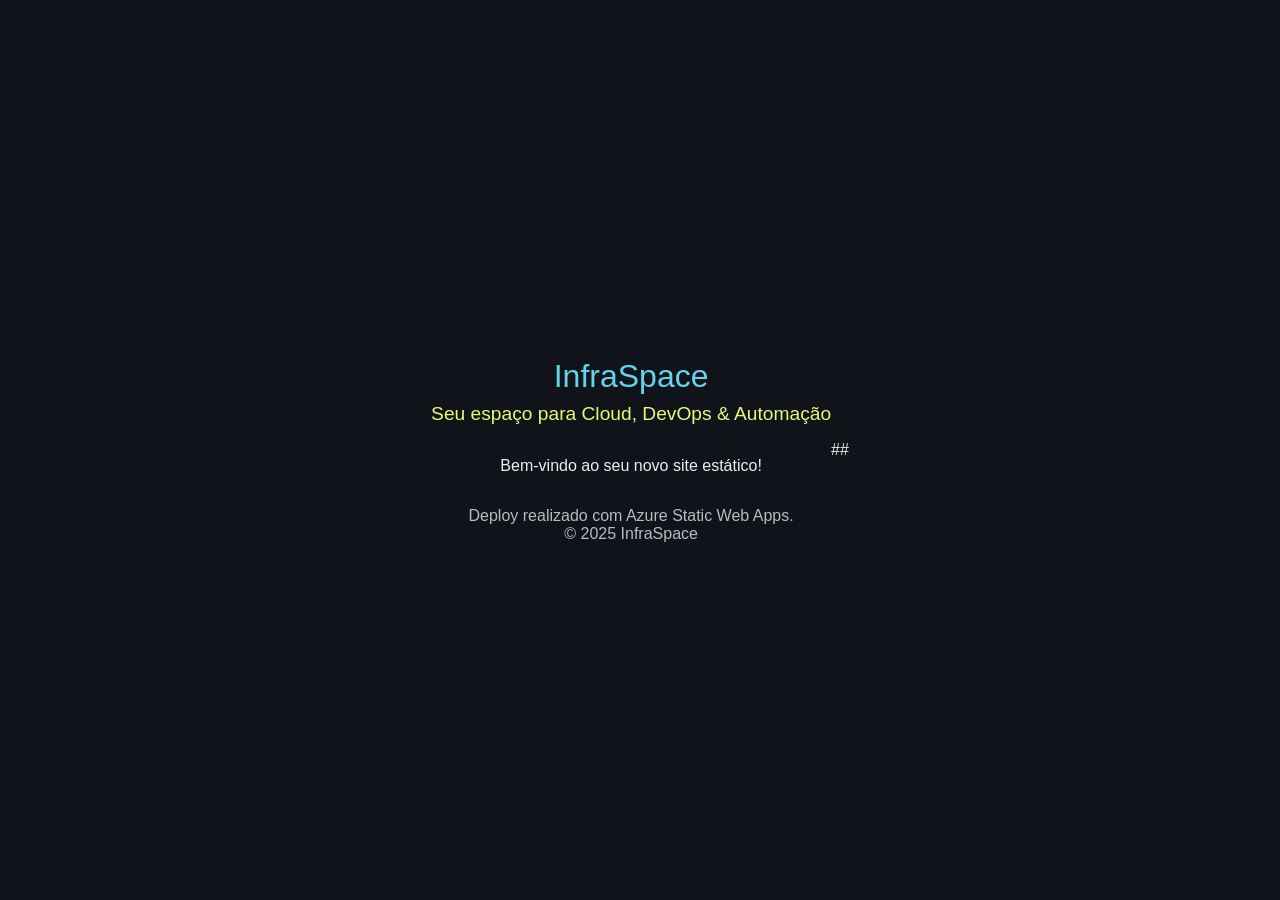
==== index.html @ 5fb4dc53 "inicial commit" ====
<!DOCTYPE html>
<html lang="pt-br">
  <head>
    <meta charset="UTF-8">
    <meta name="viewport" content="width=device-width, initial-scale=1.0">
    <title>InfraSpace</title>
    <style>
      body {
        font-family: Arial, sans-serif;
        background: #10131a;
        color: #eee;
        margin: 0;
        padding: 0;
        display: flex;
        align-items: center;
        justify-content: center;
        height: 100vh;
      }
      .container {
        text-align: center;
      }
      .brand {
        font-size: 2rem;
        color: #62d4eb;
        margin-bottom: 0.5rem;
      }
      .tagline {
        font-size: 1.2rem;
        color: #e9f877;
        margin-bottom: 2rem;
      }
      .info {
        font-size: 1rem;
        margin-top: 2rem;
        color: #bbb;
      }
    </style>
  </head>
  <body>
    <div class="container">
      <div class="brand">InfraSpace</div>
      <div class="tagline">Seu espaço para Cloud, DevOps & Automação</div>
      <p>Bem-vindo ao seu novo site estático!</p>
      <div class="info">
        Deploy realizado com Azure Static Web Apps.<br>
        &copy; 2025 InfraSpace
      </div>
    </div>
  </body>
</html>
##
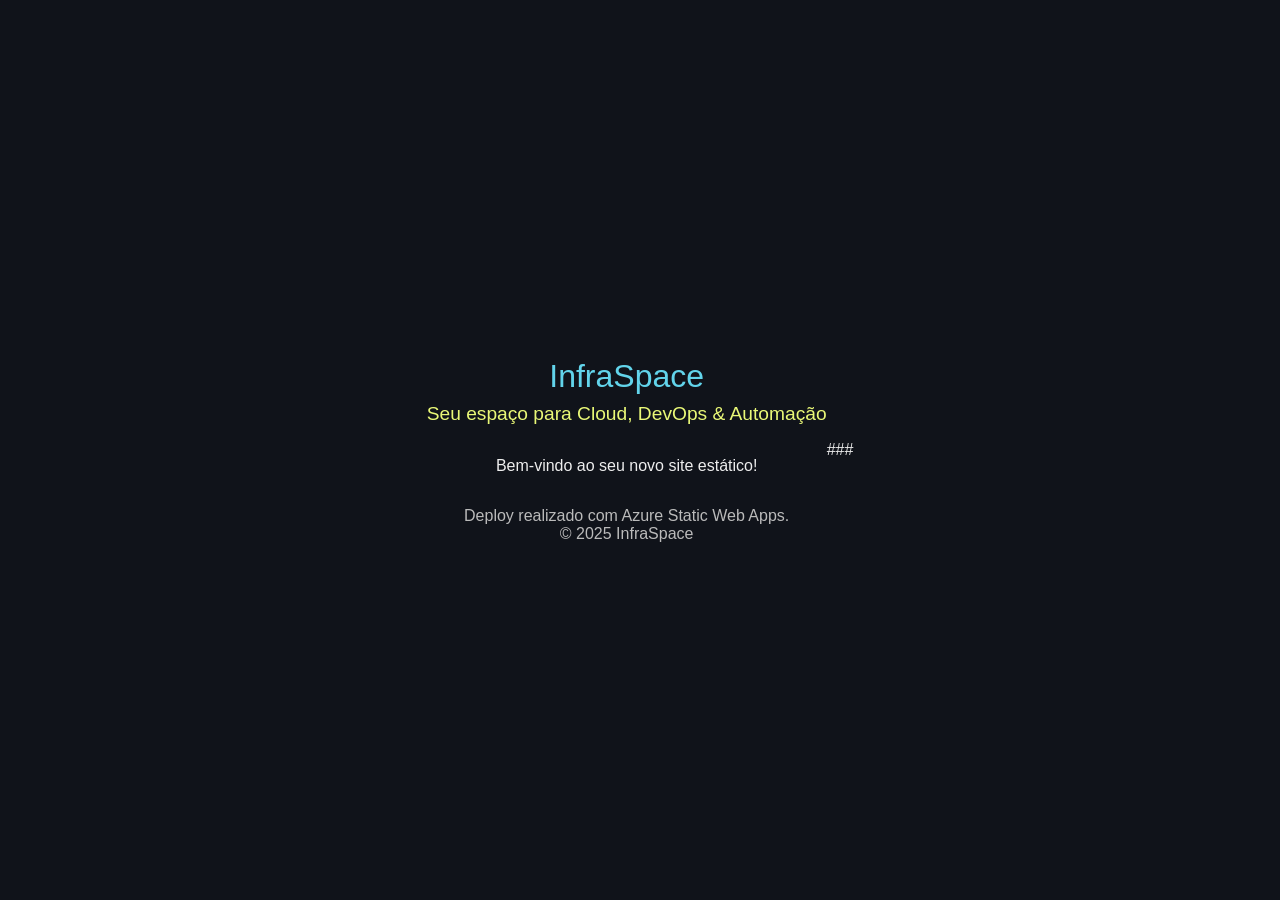
==== commit 56d427c8: "add: teste" ====
--- a/index.html
+++ b/index.html
@@ -48,4 +48,4 @@
     </div>
   </body>
 </html>
-##+###
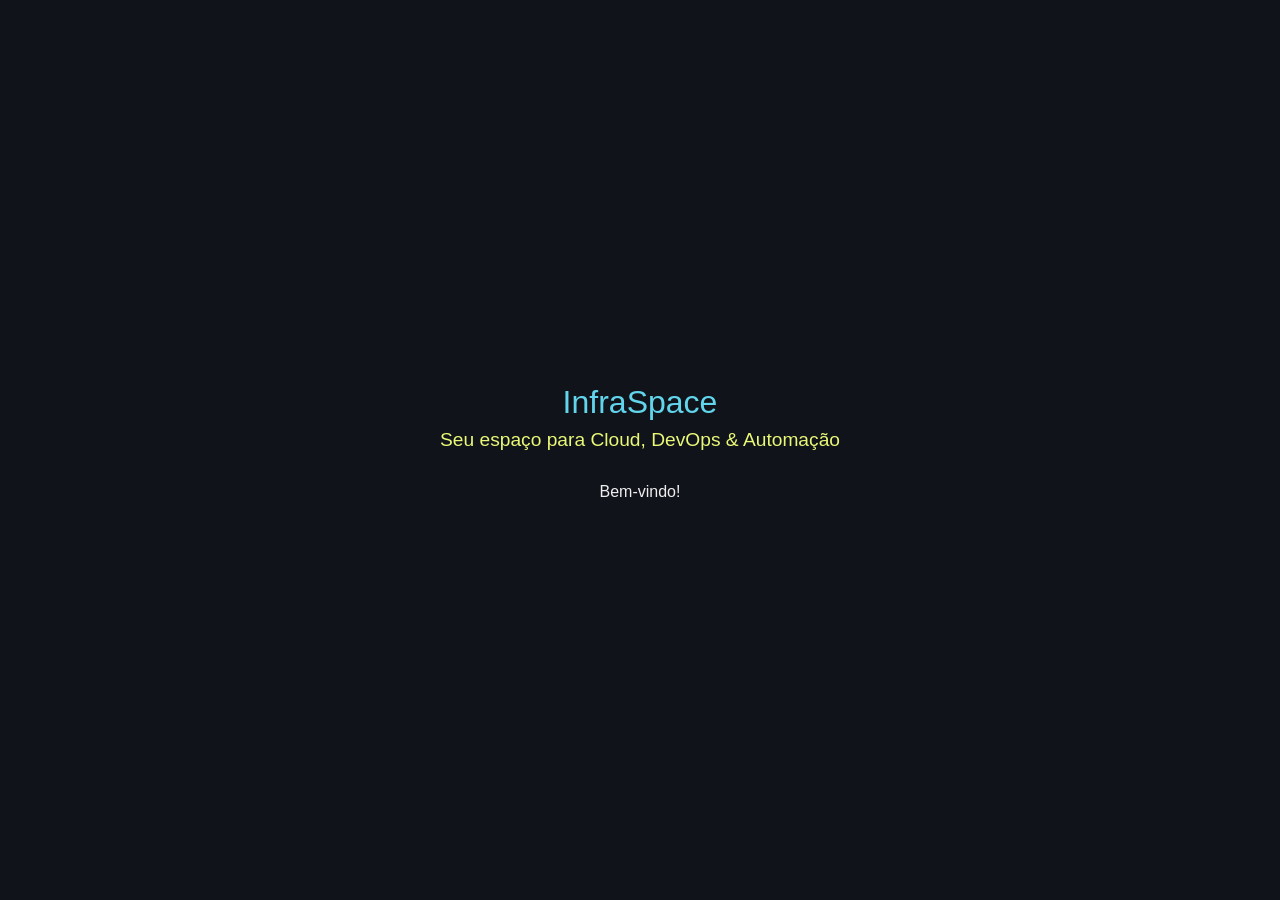
==== commit 50c046ea: "add: teste.v2" ====
--- a/index.html
+++ b/index.html
@@ -40,12 +40,7 @@
     <div class="container">
       <div class="brand">InfraSpace</div>
       <div class="tagline">Seu espaço para Cloud, DevOps & Automação</div>
-      <p>Bem-vindo ao seu novo site estático!</p>
-      <div class="info">
-        Deploy realizado com Azure Static Web Apps.<br>
-        &copy; 2025 InfraSpace
-      </div>
+      <p>Bem-vindo!</p>
     </div>
   </body>
 </html>
-###
